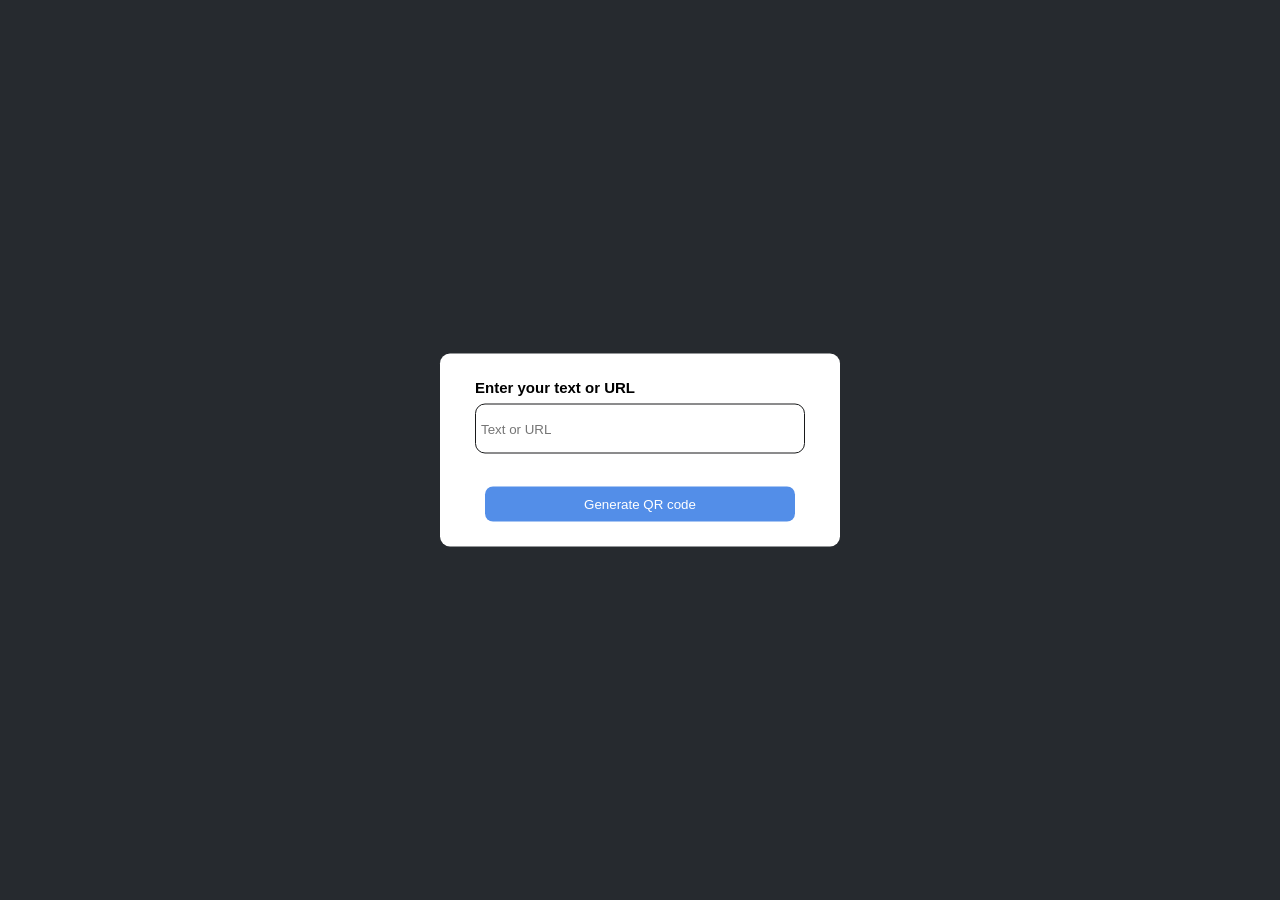
==== QRCodeGenerator/index.html @ 7fea4ea3 "initial phase is done" ====
<!DOCTYPE html>
<html lang="en">
<head>
    <meta charset="UTF-8">
    <meta name="viewport" content="width=device-width, initial-scale=1.0">
    <title>QR-Code</title>
    <link rel="stylesheet" href="style.css">
</head>
<body>
    <div class="container">
        <p>Enter your text or URL</p>
        <input type="text" placeholder="Text or URL">

        <div id="imgBox">
            <img src="" id="qrImage">
        </div>

        <button>Generate QR code</button>

    </div>

    <script src="main.js"></script>
</body>
</html>
---- QRCodeGenerator/style.css ----
*{
    margin: 0;
    padding: 0;
    font-family: 'poppins',sans-serif;
    box-sizing: border-box;
}

body{
    background: #262a2f;

}


.container{
    width: 400px;
    padding:25px 35px;
    position: absolute;
    top: 50%;
    left: 50%;
    transform: translate(-50%,-50%);
    border-radius: 10px;
    background-color: #fff;
}

.container p{
    font-weight: 600;
    font-size: 15px;
    margin-bottom: 8px;
}

.container input{
    width: 100%;
    height: 50px;
    border: 1px solid rgb(24, 25, 26);
    border-radius: 10px;
    padding: 5px;
}

.container button{
    width: 310px;
    color: #fff;
    background-color: rgb(83, 142, 232);
    margin-top: 15px;
    margin-left: 10px;
    padding: 10px;
    border-radius: 8px;    
    border: hidden;
    cursor: pointer;
}
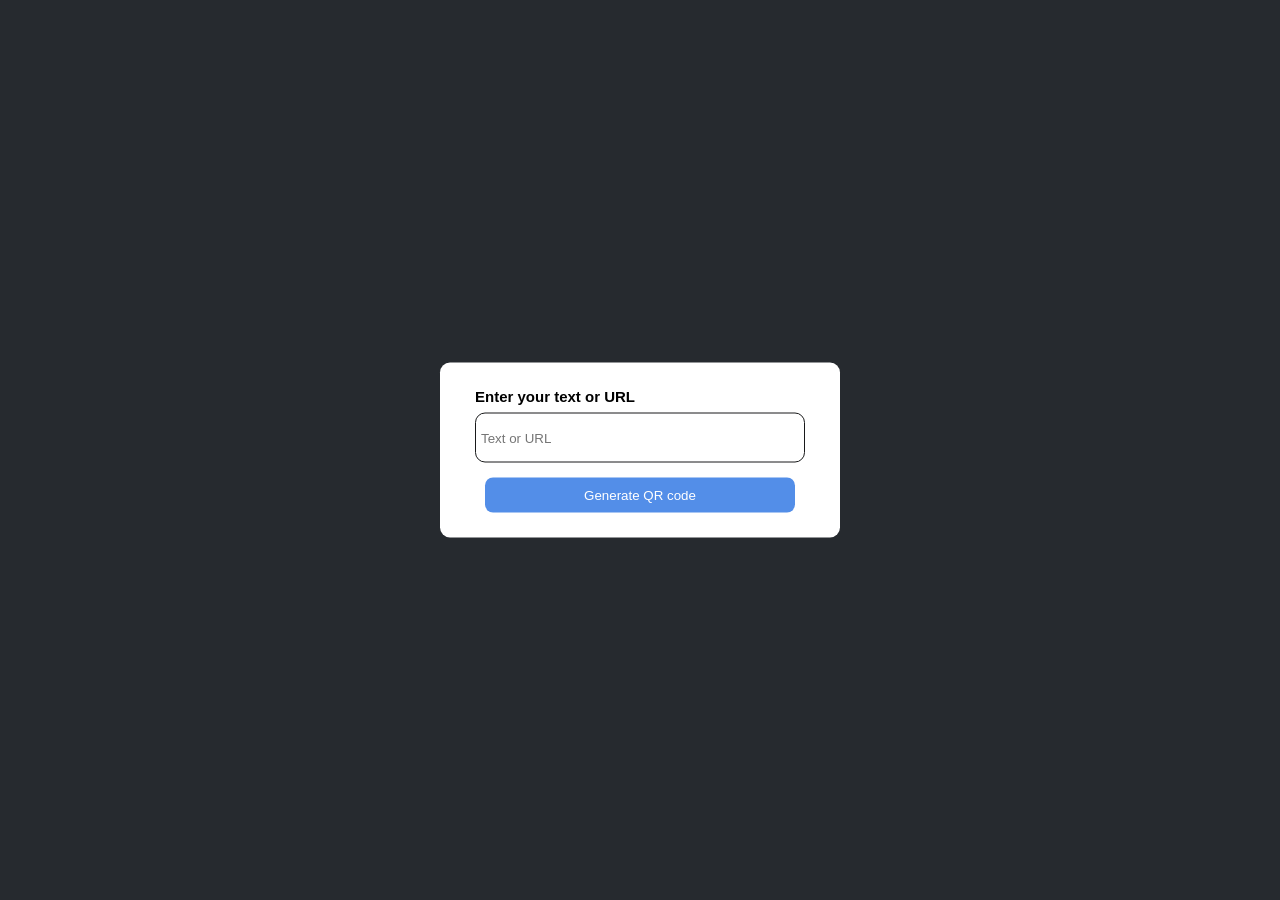
==== commit 831d88f8: "QR generating is done" ====
--- a/QRCodeGenerator/index.html
+++ b/QRCodeGenerator/index.html
@@ -9,13 +9,13 @@
 <body>
     <div class="container">
         <p>Enter your text or URL</p>
-        <input type="text" placeholder="Text or URL">
+        <input type="text" placeholder="Text or URL" id="qrText">
 
         <div id="imgBox">
             <img src="" id="qrImage">
         </div>
 
-        <button>Generate QR code</button>
+        <button onclick="generateQR()">Generate QR code</button>
 
     </div>
 
--- a/QRCodeGenerator/style.css
+++ b/QRCodeGenerator/style.css
@@ -46,4 +46,45 @@
     border-radius: 8px;    
     border: hidden;
     cursor: pointer;
+}
+
+#imgBox{
+    width: 200px;
+    border-radius: 5px;
+    max-height: 0;
+    overflow: hidden;
+    transition: max-height 1s;
+}
+
+#imgBox img{
+    width: 100%;
+    padding: 10px;
+}
+
+#imgBox.show-img{
+    max-height: 300px;
+    margin: 10px auto;
+    border: 1px solid #d1d1d1;
+}
+
+.error{
+    animation: shake 0.1s linear 10;
+}
+@keyframes shake {
+    0%{
+        transform: translateX(0);
+    }
+    25%{
+        transform: translateX(-2px);
+    }
+    50%{
+        transform: translateX(0);
+    }
+    75%{
+        transform: translateX(-2px);
+    }
+    100%{
+        transform: translateX(0);
+    }
+    
 }
